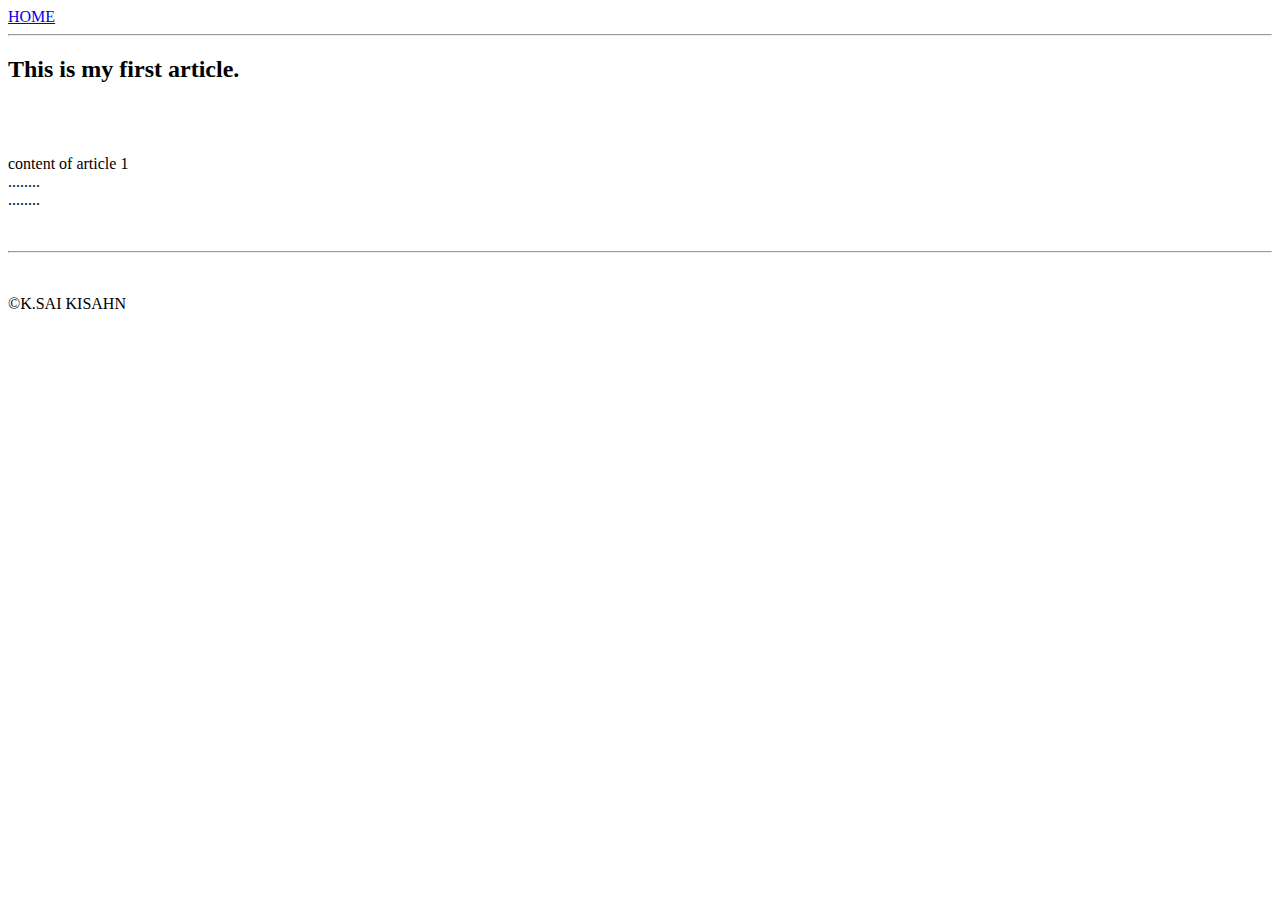
==== ui/article-one.html @ 099444f9 "[imad-console] Updates ui/article-one.html" ====
<!doctype html>
<html>
    <head>
        <title>
            Article-one
        </title>
    </head>
    <body>
        <div>
            <a href='/' >HOME</a>
            <hr>
        </div>
        <div>
            <h2>
                This is my first article.
            </h2>
            <br>
            <br>
            <p>
                content of article 1<br>
                ........<br>
                ........<br>
            </p>
        </div>
        <br>
        <hr>
        <br>
        <div>
            <p>
                &copy;K.SAI KISAHN
            </p>
        </div>
    </body>
</html>
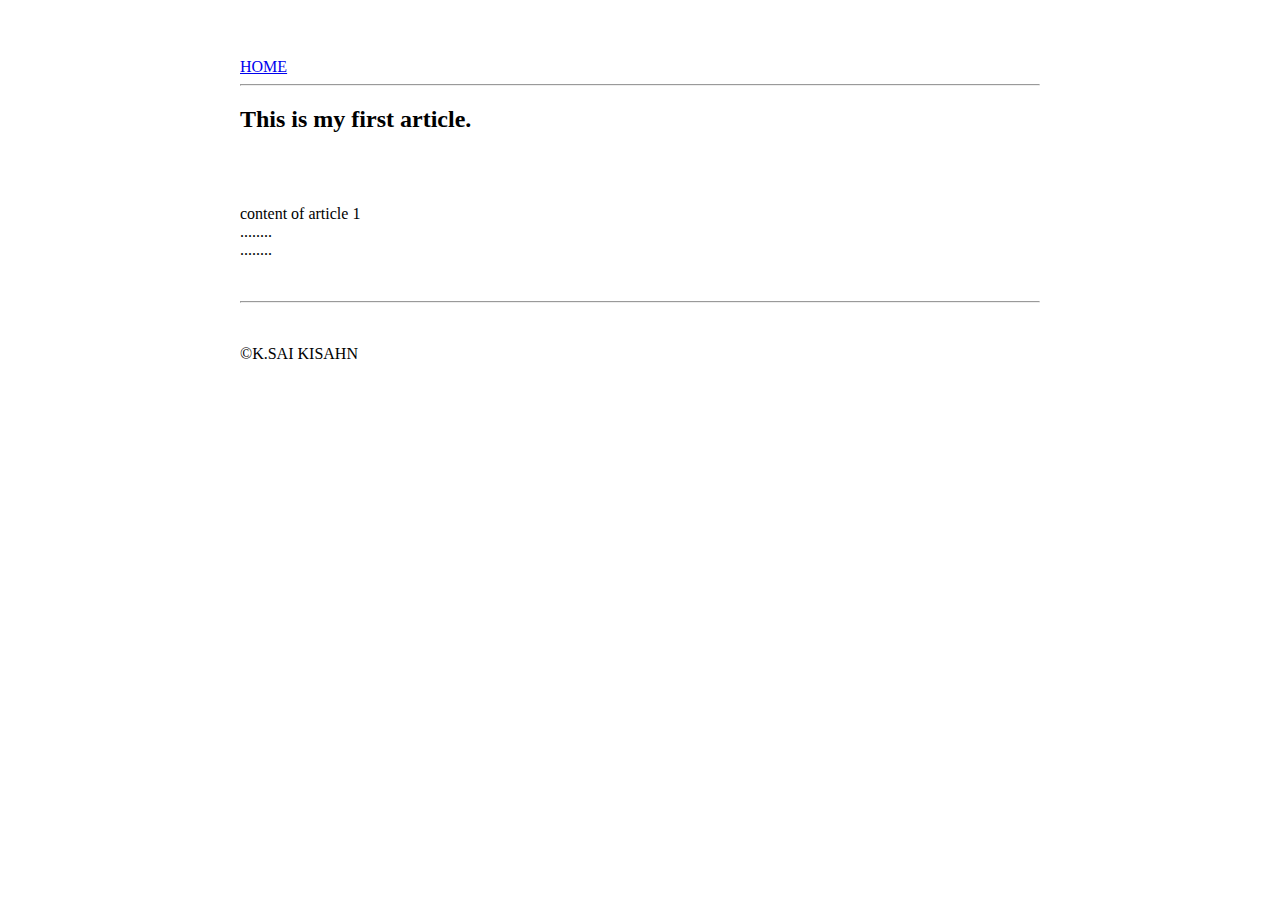
==== commit 0be15dd2: "[imad-console] Updates ui/article-one.html" ====
--- a/ui/article-one.html
+++ b/ui/article-one.html
@@ -4,8 +4,19 @@
         <title>
             Article-one
         </title>
+        <meta name="viewport" content="width=device-width, initial-scale=1" />
+        <style>
+            .container{
+                max-width:800px;
+                margin: 0 auto;
+                color:grainsboro;
+                padding-top:50px;
+            }
+        </style>
     </head>
+    
     <body>
+        <div class="container">
         <div>
             <a href='/' >HOME</a>
             <hr>
@@ -30,5 +41,6 @@
                 &copy;K.SAI KISAHN
             </p>
         </div>
+        </div>
     </body>
 </html>
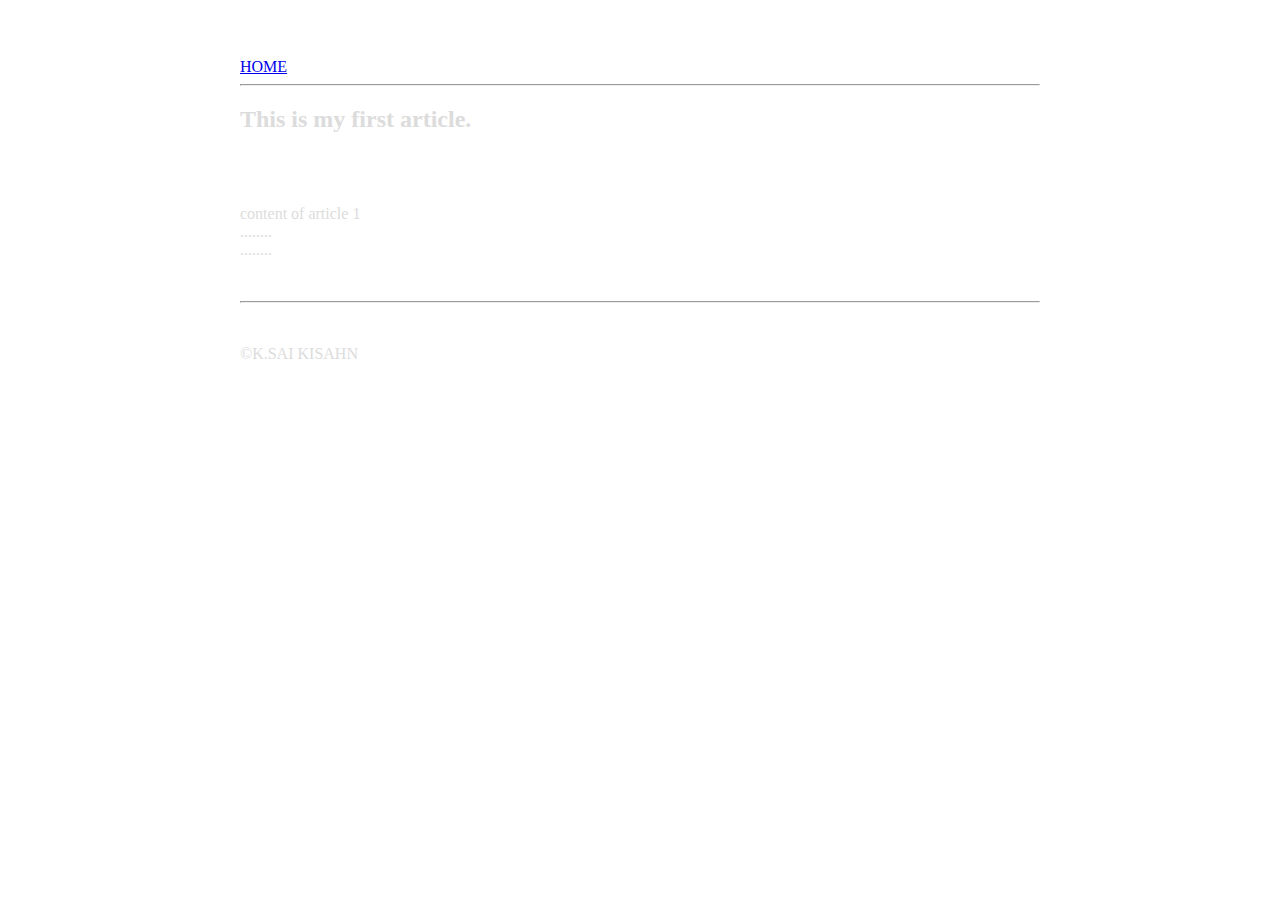
==== commit ee03ebb5: "[imad-console] Updates ui/article-one.html" ====
--- a/ui/article-one.html
+++ b/ui/article-one.html
@@ -9,7 +9,7 @@
             .container{
                 max-width:800px;
                 margin: 0 auto;
-                color:grainsboro;
+                color:gainsboro;
                 padding-top:50px;
             }
         </style>
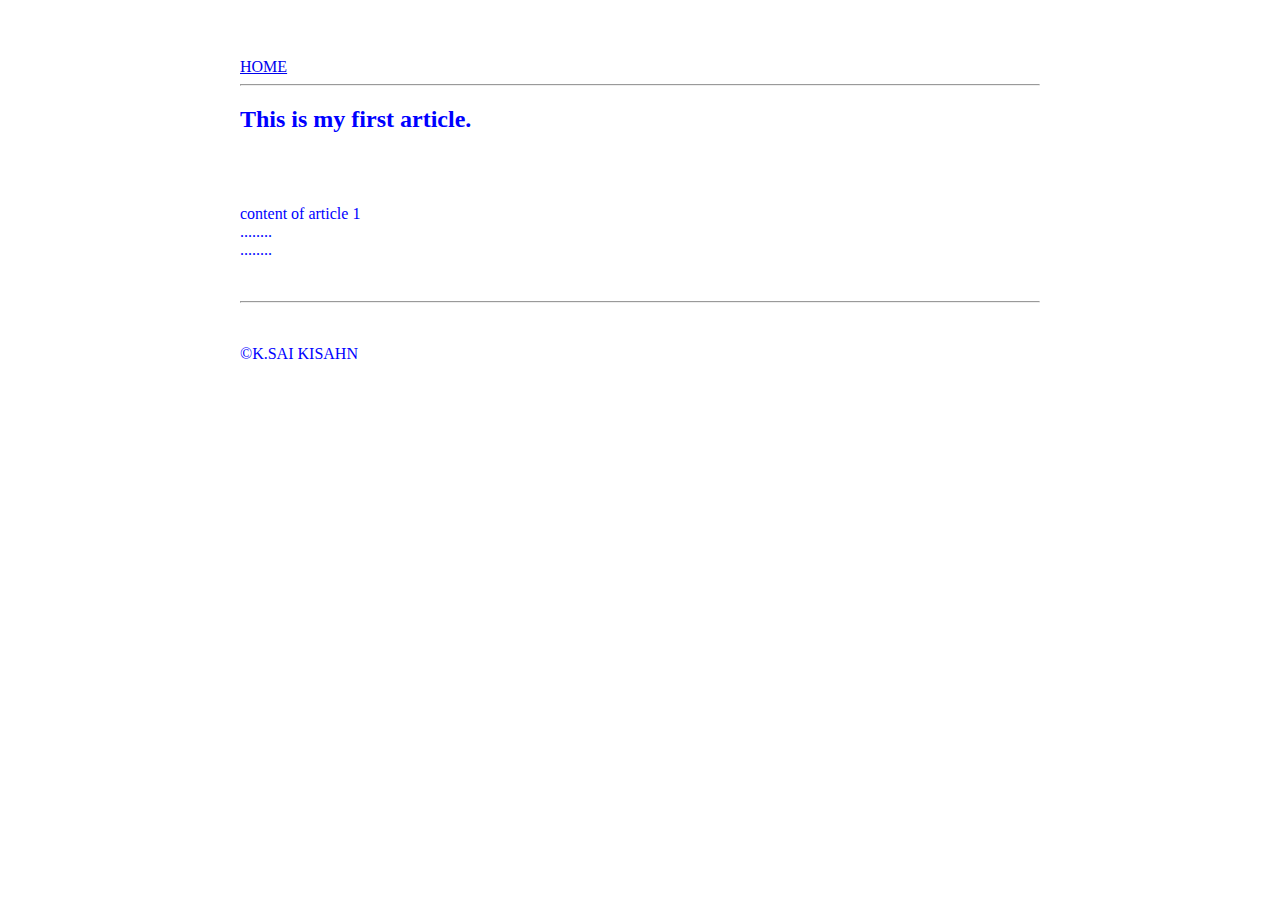
==== commit 49bdab02: "[imad-console] Updates ui/article-one.html" ====
--- a/ui/article-one.html
+++ b/ui/article-one.html
@@ -9,7 +9,7 @@
             .container{
                 max-width:800px;
                 margin: 0 auto;
-                color:gainsboro;
+                color:blue;
                 padding-top:50px;
             }
         </style>
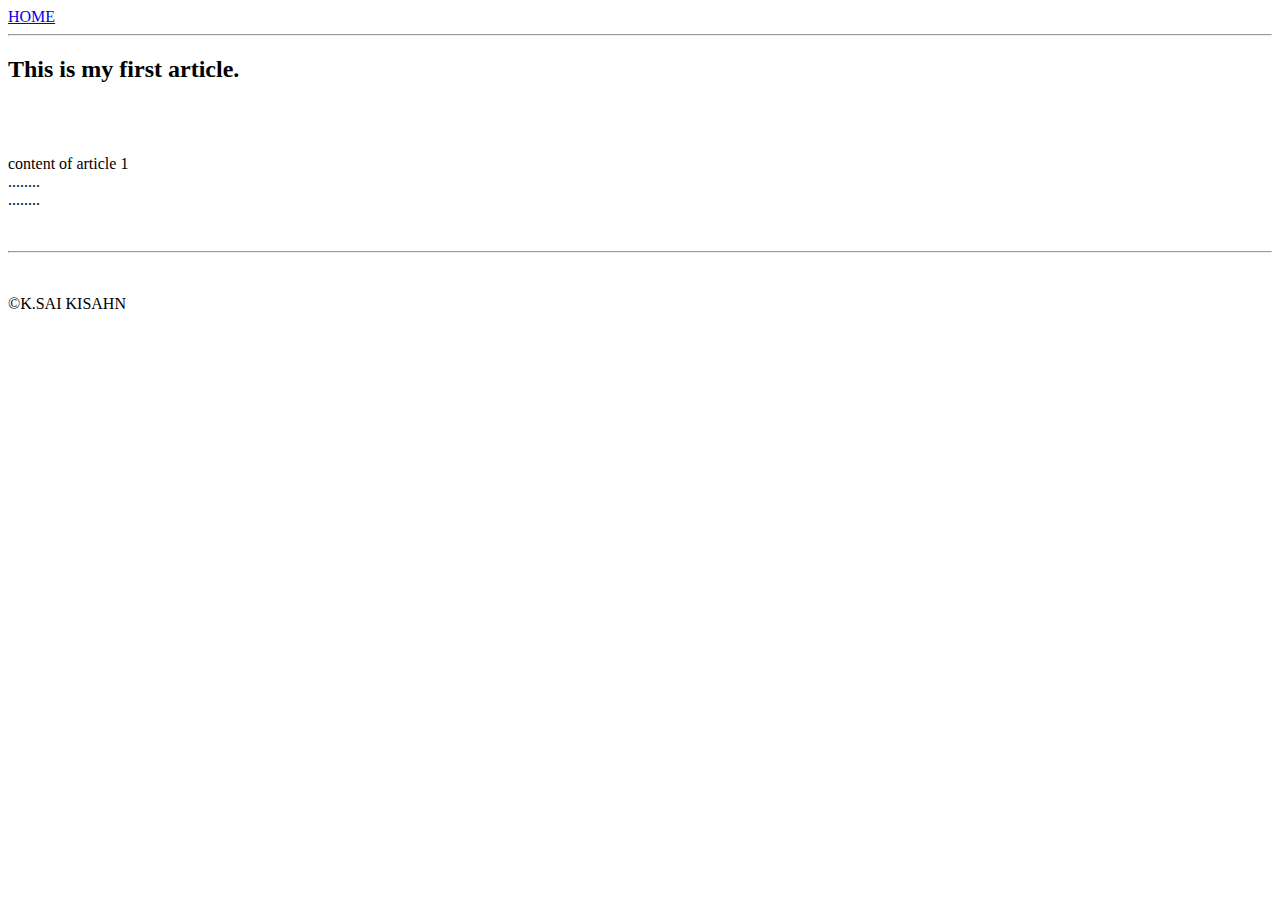
==== commit 8767f0e3: "[imad-console] Updates ui/article-one.html" ====
--- a/ui/article-one.html
+++ b/ui/article-one.html
@@ -5,14 +5,7 @@
             Article-one
         </title>
         <meta name="viewport" content="width=device-width, initial-scale=1" />
-        <style>
-            .container{
-                max-width:800px;
-                margin: 0 auto;
-                color:blue;
-                padding-top:50px;
-            }
-        </style>
+        <link href="/ui/style.css" rel="stylesheet" />
     </head>
     
     <body>
